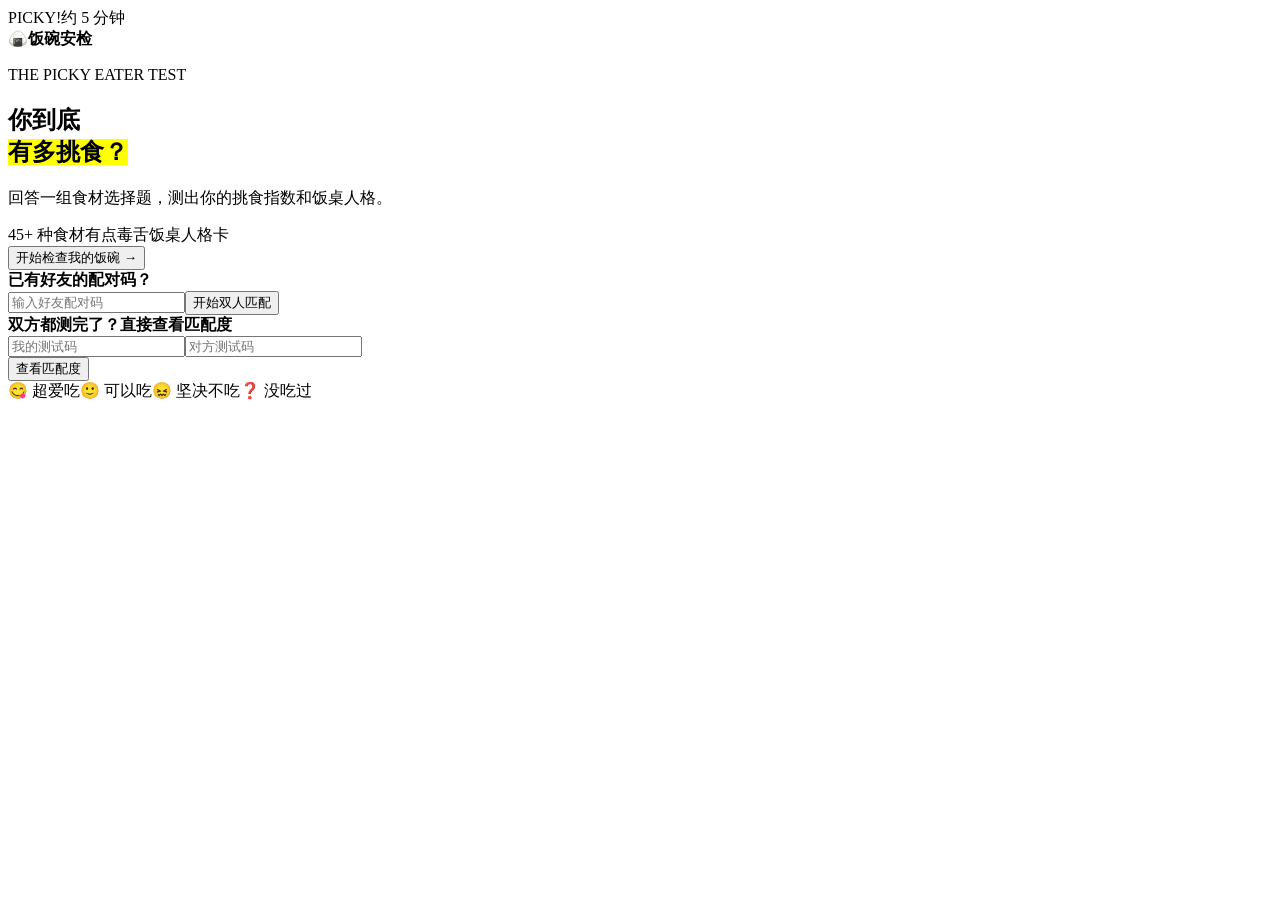
==== public/index.html @ 1331bd28 "fix: fit test intro on mobile screens" ====
<!doctype html>
<html lang="zh-CN">
<head>
  <meta charset="utf-8">
  <meta name="viewport" content="width=device-width, initial-scale=1, viewport-fit=cover">
  <meta name="theme-color" content="#fff7e7">
  <title>你到底有多挑食？</title>
  <link rel="stylesheet" href="/styles.css">
  <link rel="stylesheet" href="/pair.css">
  <link rel="stylesheet" href="/direct-match.css">
  <link rel="stylesheet" href="/touch-fixes.css?v=2">
  <link rel="stylesheet" href="/intro-compact.css?v=1">
</head>
<body>
  <main id="app" class="app-shell" aria-live="polite">
    <section class="screen home-screen" data-screen="home">
      <header class="mini-nav"><span class="brand">PICKY<span>!</span></span><span class="time-pill">约 5 分钟</span></header>
      <div class="hero-food" aria-hidden="true"><span>🍙</span><b>饭碗安检</b></div>
      <p class="eyebrow">THE PICKY EATER TEST</p>
      <h1>你到底<br><mark>有多挑食？</mark></h1>
      <p class="lead">回答一组食材选择题，测出你的挑食指数和饭桌人格。</p>
      <div class="feature-stickers"><span>45+ 种食材</span><span>有点毒舌</span><span>饭桌人格卡</span></div>
      <button class="primary-button" data-action="show-intro">开始检查我的饭碗 <span>→</span></button>
      <div class="pair-entry"><b>已有好友的配对码？</b><div><input id="pair-code-input" maxlength="5" autocomplete="off" placeholder="输入好友配对码" aria-label="输入好友配对码"><button data-action="join-pair">开始双人匹配</button></div></div>
      <div class="pair-entry direct-match"><b>双方都测完了？直接查看匹配度</b><div class="code-pair"><input id="first-match-code" maxlength="5" autocomplete="off" placeholder="我的测试码" aria-label="我的测试码"><input id="second-match-code" maxlength="5" autocomplete="off" placeholder="对方测试码" aria-label="对方测试码"></div><button data-action="lookup-match">查看匹配度</button></div>
      <div class="choice-preview" aria-label="答题选项预览"><span>😋 超爱吃</span><span>🙂 可以吃</span><span>😖 坚决不吃</span><span>❓ 没吃过</span></div>
    </section>
  </main>
  <noscript>请开启 JavaScript 后开始测试。</noscript>
  <script type="module" src="/app.js"></script>
</body>
</html>
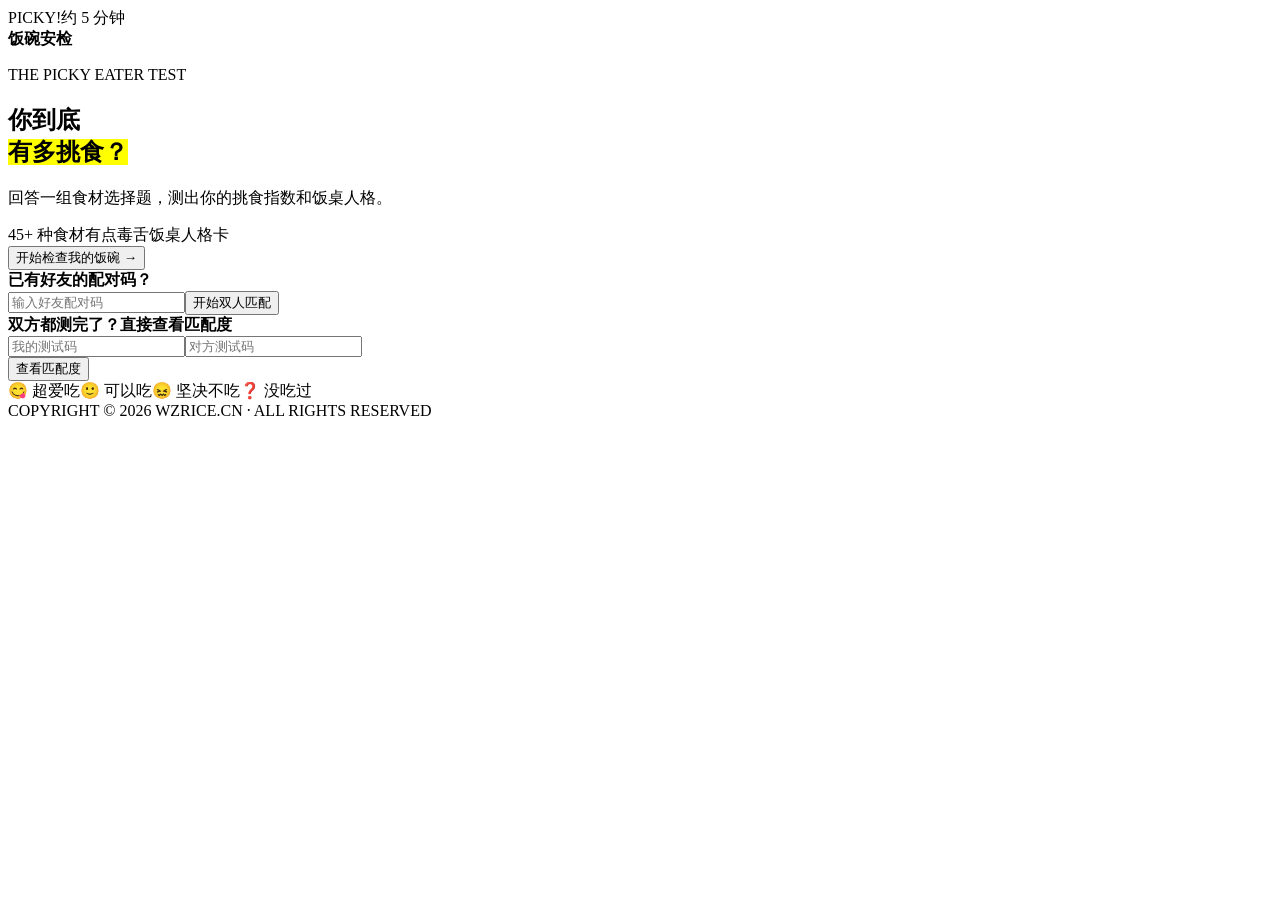
==== commit 00dd094a: "feat: add picky brand identity" ====
--- a/public/index.html
+++ b/public/index.html
@@ -4,18 +4,21 @@
   <meta charset="utf-8">
   <meta name="viewport" content="width=device-width, initial-scale=1, viewport-fit=cover">
   <meta name="theme-color" content="#fff7e7">
+  <link rel="icon" type="image/png" href="/assets/picky-logo.png">
   <title>你到底有多挑食？</title>
   <link rel="stylesheet" href="/styles.css">
   <link rel="stylesheet" href="/pair.css">
   <link rel="stylesheet" href="/direct-match.css">
   <link rel="stylesheet" href="/touch-fixes.css?v=2">
   <link rel="stylesheet" href="/intro-compact.css?v=1">
+  <link rel="stylesheet" href="/share-preview.css?v=1">
+  <link rel="stylesheet" href="/brand.css?v=2">
 </head>
 <body>
   <main id="app" class="app-shell" aria-live="polite">
     <section class="screen home-screen" data-screen="home">
-      <header class="mini-nav"><span class="brand">PICKY<span>!</span></span><span class="time-pill">约 5 分钟</span></header>
-      <div class="hero-food" aria-hidden="true"><span>🍙</span><b>饭碗安检</b></div>
+      <header class="mini-nav"><span class="brand-lockup"><img src="/assets/picky-logo.png" alt=""><span class="brand-word">PICKY<span class="brand-bang">!</span></span></span><span class="time-pill">约 5 分钟</span></header>
+      <div class="hero-food" aria-hidden="true"><img src="/assets/picky-logo.png" alt=""><b>饭碗安检</b></div>
       <p class="eyebrow">THE PICKY EATER TEST</p>
       <h1>你到底<br><mark>有多挑食？</mark></h1>
       <p class="lead">回答一组食材选择题，测出你的挑食指数和饭桌人格。</p>
@@ -26,7 +29,8 @@
       <div class="choice-preview" aria-label="答题选项预览"><span>😋 超爱吃</span><span>🙂 可以吃</span><span>😖 坚决不吃</span><span>❓ 没吃过</span></div>
     </section>
   </main>
+  <footer class="site-footer">COPYRIGHT © 2026 WZRICE.CN · ALL RIGHTS RESERVED</footer>
   <noscript>请开启 JavaScript 后开始测试。</noscript>
-  <script type="module" src="/app.js"></script>
+  <script type="module" src="/app.js?v=brand1"></script>
 </body>
 </html>
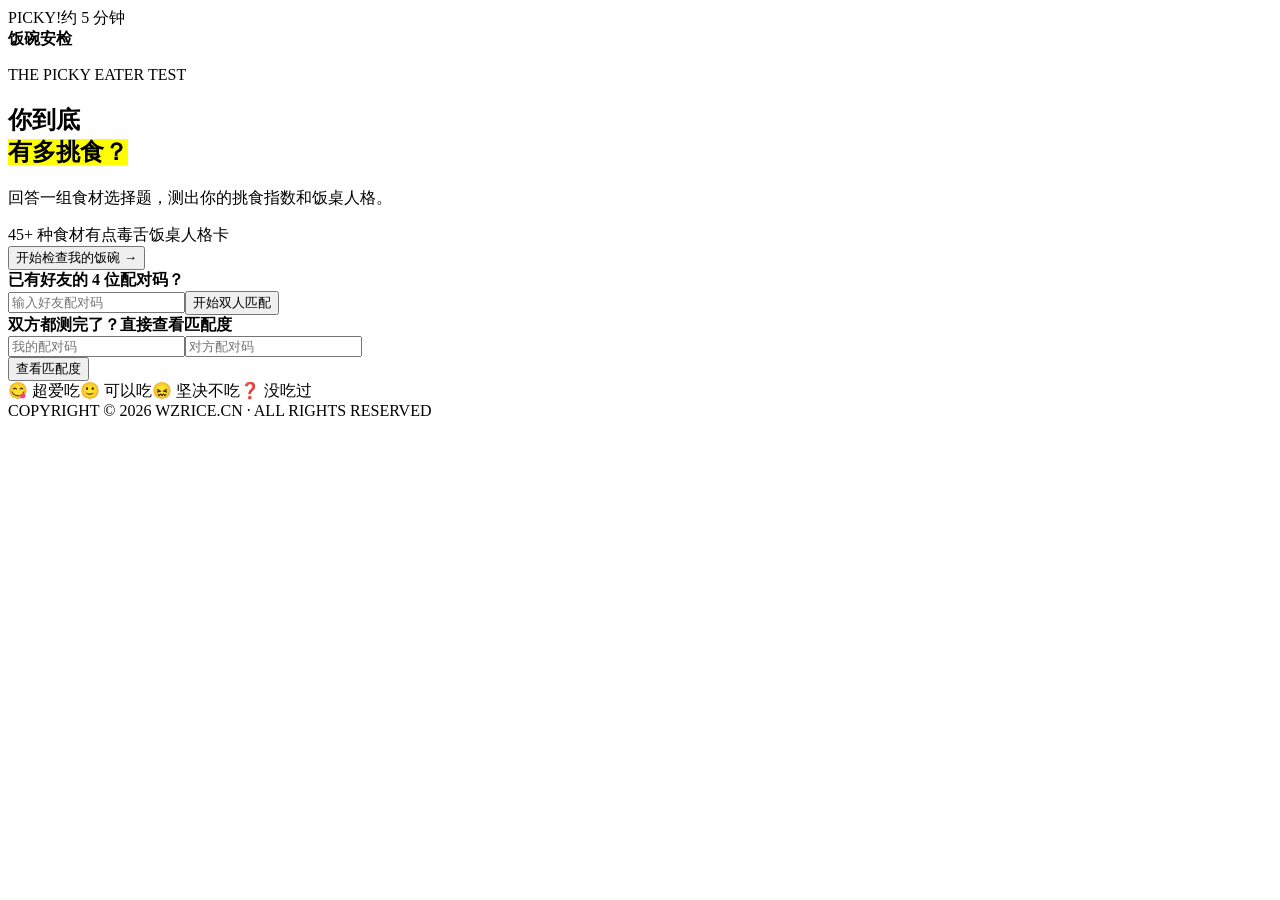
==== commit 8dab06be: "refactor: simplify picky pairing service" ====
--- a/public/index.html
+++ b/public/index.html
@@ -10,9 +10,9 @@
   <link rel="stylesheet" href="/pair.css">
   <link rel="stylesheet" href="/direct-match.css">
   <link rel="stylesheet" href="/touch-fixes.css?v=2">
-  <link rel="stylesheet" href="/intro-compact.css?v=1">
+  <link rel="stylesheet" href="/intro-compact.css?v=3">
   <link rel="stylesheet" href="/share-preview.css?v=1">
-  <link rel="stylesheet" href="/brand.css?v=2">
+  <link rel="stylesheet" href="/brand.css?v=4">
 </head>
 <body>
   <main id="app" class="app-shell" aria-live="polite">
@@ -24,13 +24,13 @@
       <p class="lead">回答一组食材选择题，测出你的挑食指数和饭桌人格。</p>
       <div class="feature-stickers"><span>45+ 种食材</span><span>有点毒舌</span><span>饭桌人格卡</span></div>
       <button class="primary-button" data-action="show-intro">开始检查我的饭碗 <span>→</span></button>
-      <div class="pair-entry"><b>已有好友的配对码？</b><div><input id="pair-code-input" maxlength="5" autocomplete="off" placeholder="输入好友配对码" aria-label="输入好友配对码"><button data-action="join-pair">开始双人匹配</button></div></div>
-      <div class="pair-entry direct-match"><b>双方都测完了？直接查看匹配度</b><div class="code-pair"><input id="first-match-code" maxlength="5" autocomplete="off" placeholder="我的测试码" aria-label="我的测试码"><input id="second-match-code" maxlength="5" autocomplete="off" placeholder="对方测试码" aria-label="对方测试码"></div><button data-action="lookup-match">查看匹配度</button></div>
+      <div class="pair-entry"><b>已有好友的 4 位配对码？</b><div><input id="pair-code-input" maxlength="4" autocomplete="off" placeholder="输入好友配对码" aria-label="输入好友配对码"><button data-action="join-pair">开始双人匹配</button></div></div>
+      <div class="pair-entry direct-match"><b>双方都测完了？直接查看匹配度</b><div class="code-pair"><input id="first-match-code" maxlength="4" autocomplete="off" placeholder="我的配对码" aria-label="我的配对码"><input id="second-match-code" maxlength="4" autocomplete="off" placeholder="对方配对码" aria-label="对方配对码"></div><button data-action="lookup-match">查看匹配度</button></div>
       <div class="choice-preview" aria-label="答题选项预览"><span>😋 超爱吃</span><span>🙂 可以吃</span><span>😖 坚决不吃</span><span>❓ 没吃过</span></div>
     </section>
   </main>
   <footer class="site-footer">COPYRIGHT © 2026 WZRICE.CN · ALL RIGHTS RESERVED</footer>
   <noscript>请开启 JavaScript 后开始测试。</noscript>
-  <script type="module" src="/app.js?v=brand1"></script>
+  <script type="module" src="/app.js?v=flow5"></script>
 </body>
 </html>
